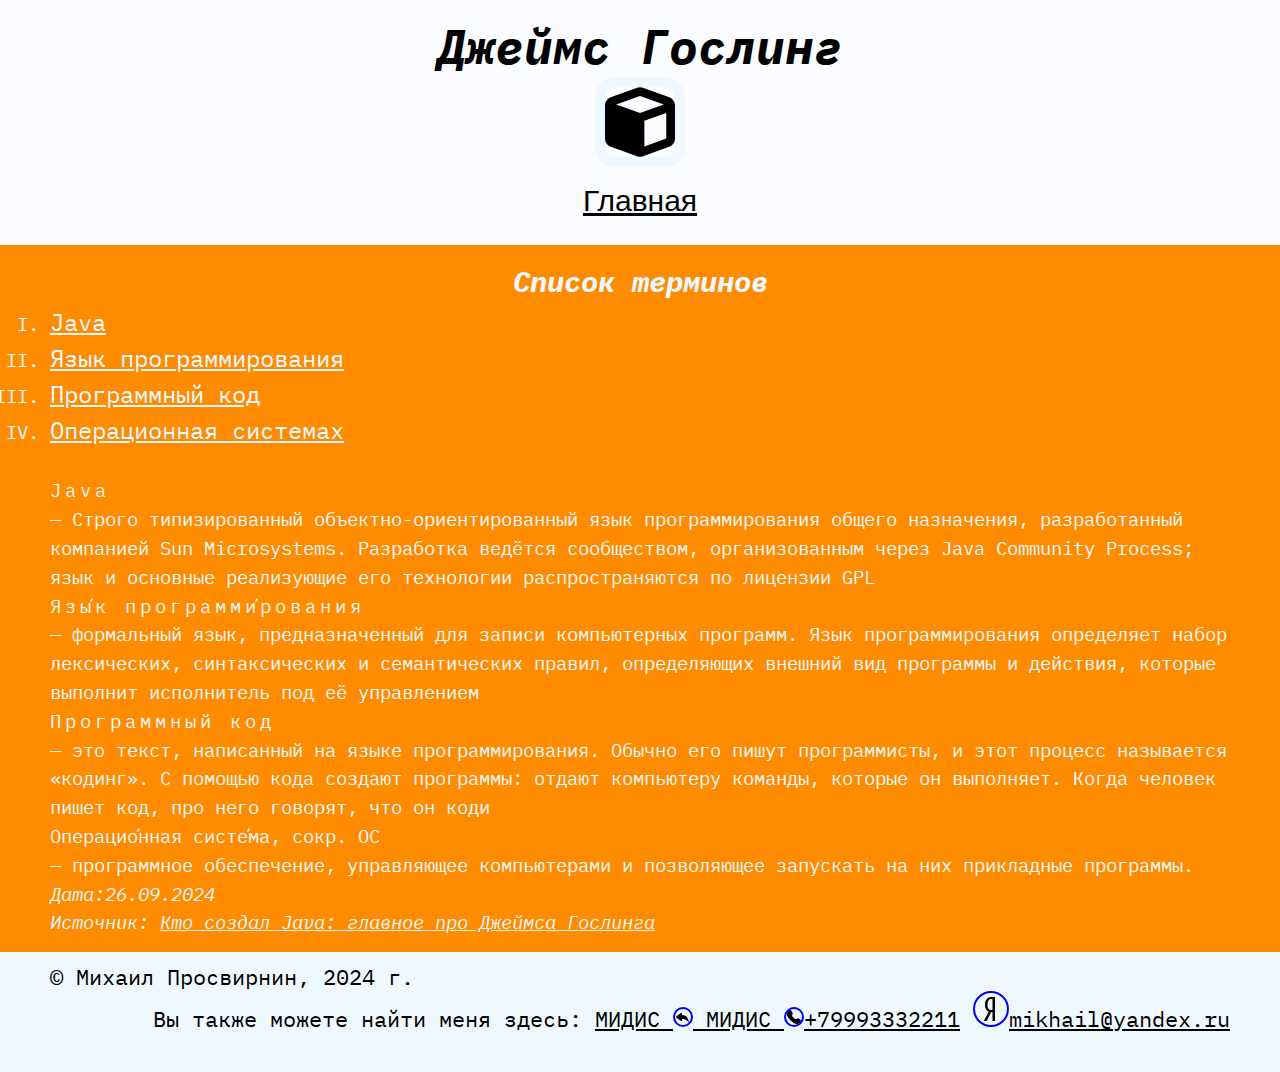
==== article 4.html @ 3c3e7917 "Add files via upload" ====
<!DOCTYPE html>
<html lang="ru">

<head>
    <meta charset="UTF-8">
    <meta name="viewport" content="width=device-width, initial-scale=1.0">
    <title>Проект</title>
    <link rel="preconnect" href="https://fonts.googleapis.com">
    <link rel="preconnect" href="https://fonts.gstatic.com" crossorigin>
    <link
        href="https://fonts.googleapis.com/css2?family=IBM+Plex+Mono:ital,wght@0,100;0,200;0,300;0,400;0,500;0,600;0,700;1,100;1,200;1,300;1,400;1,500;1,600;1,700&display=swap"
        rel="stylesheet">

    <link rel="stylesheet" href="css/style.css">
</head>

<body>
    <header>
        <h1>
            Джеймс Гослинг
        </h1>
        <img src="img/cube-solid.svg" alt="logo" width="70px">
        <nav>
            <p>
                <a class="menu-item" href="index.html">Главная</a>
            </p>
        </nav>
    </header>
    <main>
        <section class="content">
            <h2>
                Список терминов
            </h2>
            <ol start="1" type="I">
                <li><a class="whi" href="#p1">Java</a></li>
                <li><a class="whi" href="#p2">Язык программирования</a></li>
                <li><a class="whi" href="#p3">Программный код</a></li>
                <li><a class="whi" href="#p4">Операционная системах</a></li><br>
            </ol>
            <p>
            <dl>
                <dt id="p1">Java</dt>
                <dd>— Cтрого типизированный объектно-ориентированный язык программирования общего назначения,
                    разработанный компанией Sun Microsystems. Разработка ведётся сообществом, организованным через Java
                    Community Process; язык и основные реализующие его технологии распространяются по лицензии GPL</dd>
                <dt id="p2">Язы́к программи́рования</dt>
                <dd> — формальный язык, предназначенный для записи компьютерных программ. Язык программирования
                    определяет набор лексических, синтаксических и семантических правил, определяющих внешний вид
                    программы и действия, которые выполнит исполнитель под её управлением</dd>
                <dt id="p3">Программный код</dt>
                <dd>— это текст, написанный на языке программирования. Обычно его пишут программисты, и этот процесс
                    называется «кодинг». С помощью кода создают программы: отдают компьютеру команды, которые он
                    выполняет. Когда человек пишет код, про него говорят, что он коди</dd>
                <dt id="p4">Операцио́нная систе́ма, сокр. ОС</dt>
                <dd>— программное обеспечение, управляющее компьютерами и позволяющее запускать на них прикладные
                    программы.</dd>
            </dl>
            </p>
            <data class="data" datatime="26.09.2024">Дата:26.09.2024</data><br>
            <cite class="cites">Источник: <a class="ist" href="https://habr.com/ru/companies/jugru/articles/502062/"
                    target="_blank">Кто создал Java: главное про Джеймса Гослинга</a></cite>
        </section>

    </main>
    <footer>
        <section class="fut">
            &copy; Михаил Просвирнин, 2024 г.
            <div class="contac">Вы также можете найти меня здесь: <a class="styleA" href="https://midis.ru/"
                    target="_blank"> МИДИС </a>
                    <a class="styleA" href="https://midis.ru/" target="_blank"><img class="pics"  src="img/reply-fill.svg" alt=""> МИДИС </a>
                    <a class="styleA" href="tel:79993332211"><img  class="pics" src="img/telephone-fill.svg" alt="">+79993332211</a>
                    <a class="styleA" href="mailto:mikhail@yandex.ru"><img  class="pics" src="img/icons8-яндекс-логотип.svg" alt="yandexlogo">mikhail@yandex.ru</a>
            </div>
            </p>
        </section>
    </footer>

</body>

</html>
---- css/style.css ----
* {
    margin: 0;
    padding: 0;
}

html {
    font-size: 1.2em;
    font-family: "IBM Plex Mono", monospace;
}

body {
    background-color: rgb(255, 255, 255);
}

header {
    background-color: rgba(240, 247, 255, 0.363);
    min-height: 120px;
    text-align: center;
    padding: 15px;
}

footer {
    background-color: aliceblue;
    min-height: 100px;
    padding: 10px 50px;
}

.about {
    background-color: rgb(59, 12, 187);
    padding-left: 50px;
    padding-right: 50px;
    padding-bottom: 20px;
    color: white;
}

.articles {
    background-color: rgb(33, 17, 173);
    padding-left:70px;
    padding-right: 50px;
    padding-bottom: 20px;
    color: white;
    line-height: 2;
}

h2 {
    text-align: center;
    font-style:italic ;
}
h3 {
    text-align: center;
    font-style:italic ;
}


.avatar {
    width: 50rem;
    margin: 0 auto;

    display:block;
}

h1 {
    font-size: 2.5rem;
    font-style: italic;
}

p {
    font-size: 1rem;
    line-height: 2rem;
    font-family: "Montserrat", sans-serif;
    color: aliceblue;

}


.menu-item{
    display: inline-block;
    margin: 10px 20px;
    font-size: 30px;
    color:black;

}

.content{
    background-color: darkorange;
    padding: 15px 50px;
    color: aliceblue;
    line-height: 1.5;
}
.Info{
    background-color:rgb(33, 17, 173) ;
}


.quot{
    width: 300px;
    height: auto;
    margin: 0px 30px 20px 250px;
}

.ark{
    color: white;
}
.gosling1{
    display:block;
    width: 25rem;
    margin: 0px;
}
.javalogo{
    width: 30rem;
    display: block;
}
.facts{
    margin-left: 10px;
}

.data{
    font-style: italic;
}

.ist{
    color: aliceblue;
}

.contac{
    text-align: right;
}

.styleA{
    color:black ;
}

.fut{
    font-size: 22px;
}

.imges{
    width: 30rem;
    display: block;
    border: 10px solid aliceblue;
    border-radius: 20px;
}
img{
    border: 10px solid aliceblue;
    border-radius: 20px;
}
#backComm input[type="text"]{
    height: 20px;
    width: 250px;
    padding: 5px;
    margin-bottom: 10px;
    background-color: goldenrod
}
#backComm input[type="email"]{
    height: 20px;
    width: 250px;
    padding: 5px;
    margin-bottom: 10px;
    background-color: goldenrod;
}
#backComm input[type="number"]{
    height: 20px;
    width: 250px;
    padding: 5px;
    margin-bottom: 10px;
    background-color: goldenrod;
}
#backComm select{
    height: 30px;
    width: 250px;
    padding: 5px;
    margin-bottom: 10px;
    background-color: goldenrod;
}
#backComm input[type="submit"]{
    height: 30px;
    width: 160px;
    padding: 5px;
    margin-bottom: 10px;
    background-color: rgb(40, 204, 196);
}
#backComm input[type="submit"]:hover{
    background-color: rgb(34, 18, 155);
}
label{
    color: goldenrod;
    font-size: 23px;
}

#backComm input[id="textmessage"]{
    width: 200px;
    padding: 5px 5px 180px 5px;
    text-align: left
}
    /*

input[type=submit]{

    padding: 10px 20px;
    background-color: rgb(198, 108, 243);
    border: 1px solid purple;
    color:purple ;
    border-radius: 5px;
}

input[type=submit]:hover{
    background-color: palevioletred;
    color: aliceblue;
}


input[type=submit]:disabled{
    background-color: grey;
    color: white;
    border: grey;
}


input[type=email],
input[type=password],
input[type=number]{

    background-color: rgb(245, 245, 245);
    border: none;
    border-radius: 0;
    padding: 10px;
    width: 150px;
    border-bottom: grey 3px solid;
    color: black;
}

input[type=email]:hover,
input[type=password]:hover,
input[type=number]:hover{

    background-color:rgb(150, 150, 200) ;
} 
*/
.whi{
    color: aliceblue;   
    font-size: 24px;
}

.tableJava{
    border: 8px black solid;
    border-collapse: collapse;
}

.tableJava td, 
.tableJava th{
    font-size: 20px;
    border-bottom: 8px black solid;
    border-left: 8px black solid;
    padding: 15px;
    color: white;

}

.tableJava tr:nth-child(even){
    background-color: goldenrod;
    color: aliceblue;
}
.tableJava td:first-of-type,.tableJava td:last-of-type  {
    font-weight: bold;
    font-size: 24px; ;
    color: lightgreen;
}


/*
#form-example{
    width: 350px;
    margin: 20px auto;
}

#form-example input{
    background-color:indigo ;
}
#form-example input[type = 'submit']{
    background-color:  rgb(165, 42, 138);
    border: none;
    border-bottom: 7px solid rgb(83, 22, 70) ;
    padding: 7px;
}
#form-example input[type = 'submit']:hover{
    background-color:rgb(83, 22, 70) ;
    border: rgb(83, 22, 70) 2px solid;
    border-bottom: 7px solid rgb(44, 11, 37) ;
    
}

#form-example input[type = 'submit']:disabled{
    background-color:rgb(68, 68, 68) ;
    border: rgb(68, 68, 68) 2px solid;
    border-radius: 7px;
}

#form-example input[type = 'text'],
#form-example input[type = 'password']{
    background-color: lavender;
    border: none;
    border-bottom: 7px solid rgb(83, 22, 70) ;
    padding: 7px;
}   

#form-example input[type = 'text']:hover,
#form-example input[type = 'password']:hover{
    background-color:rgb(181, 181, 201) ;
} */

.whi{
    color:aliceblue;   
    font-size: 24px;
}
.whi:hover{
    color: rgb(167, 171, 175);
}

.styleA:hover{
    color: rgb(167, 171, 175);
}
.ark:hover{
    color: rgb(167, 171, 175);
}

.ist:hover{
    color: rgb(167, 171, 175);
}
.menu-item:hover{
    color: rgb(167, 171, 175);
}

.whi:focus, .styleA:focus, .ark:focus, .ist:focus, .menu-item:focus{
    outline: none;
    color: cornflowerblue;
    border-bottom:white 3px solid ;
}

.imprt::before{
    content: " (Важно!)";
    color: darkorange;
    background-color:aliceblue;
    border:darkorange 2px solid ;
}

p::first-line{
    letter-spacing: 4px;
}

#p1::first-line, #p2::first-line,#p3::first-line,#qup4::first-line{
    letter-spacing: 4px;
}


p:lang(eu){
    font-style: italic;
    font-weight: bold;
}


.about p{
    color:darkorange ;
}

.about h3{
    color: goldenrod;
}

.about data{
    color: goldenrod;
}

.about ol{
    color: goldenrod;
}

.about h2{
    color: goldenrod;
}

.about a{
    color: goldenrod;

}

.about cite{
    color: goldenrod;

}

.styleA img{
    border: 2px solid blue;
}
.tablec{
background-color: rgb(59, 12, 187);
    padding-left: 50px;
    padding-right: 50px;
    padding-bottom: 20px;
    color: white;
}

caption{
    font-weight: bold;
    font-size: 30px;
}
#articles a::after{
    content: "\A";
    white-space: pre;
    display: block;
}
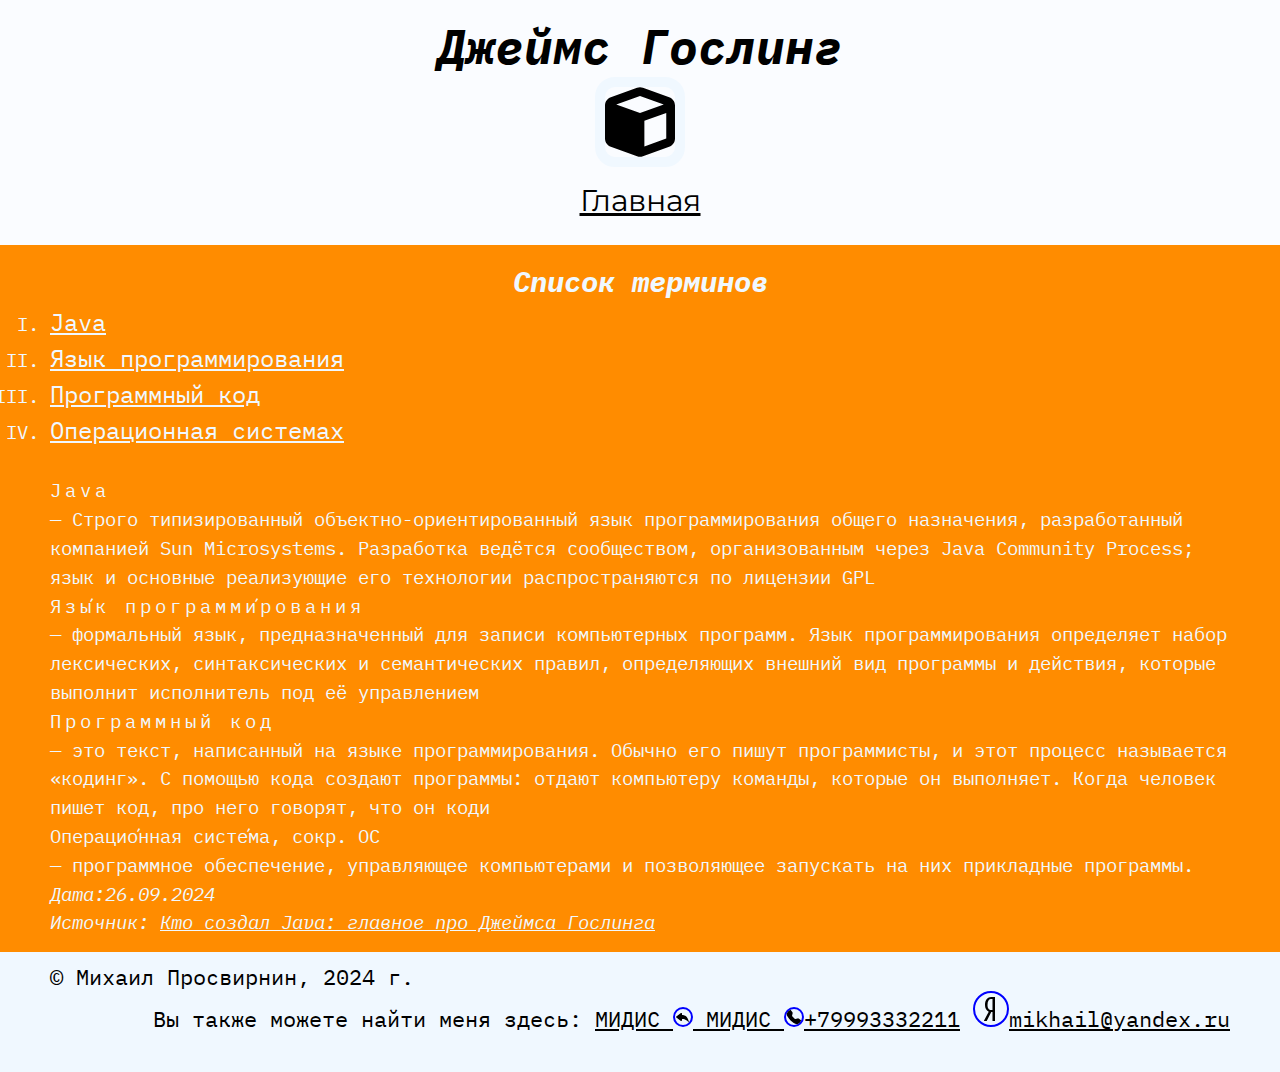
==== commit e719a405: "article 4.html" ====
--- a/article 4.html
+++ b/article 4.html
@@ -4,7 +4,17 @@
 <head>
     <meta charset="UTF-8">
     <meta name="viewport" content="width=device-width, initial-scale=1.0">
-    <title>Проект</title>
+    <meta name="keywords" content="java,Джеймс Гослинг, джава">
+    <meta name="description" content="Джеймс Гослинг - отец популярного языка программирования Java, удивительный человек, совершивший вклад в мировую IT-сферу.">
+    <title>Джеймс Гослинг</title>
+    <meta property="og:title" content="Джеймс Гослинг">
+    <meta property="og:site_name" content="Джеймс Гослинг">
+    <meta property="og:url" content="https://1le4.github.io/MikhailProsvirnin/">
+    <meta property="og:description" content="Джеймс Гослинг - отец популярного языка программирования Java, удивительный человек, совершивший вклад в мировую IT-сферу.">
+    <meta property="og:image" content="img/java.png">
+    <link rel="icon" type="image/ico" sizes="32x32" href="img/icon.ico">
+    <link rel="icon" type="image/ico" sizes="16x16" href="img/icon.ico">
+    <link rel="shortcut icon" href="img/icon.ico">
     <link rel="preconnect" href="https://fonts.googleapis.com">
     <link rel="preconnect" href="https://fonts.gstatic.com" crossorigin>
     <link
@@ -12,6 +22,18 @@
         rel="stylesheet">
 
     <link rel="stylesheet" href="css/style.css">
+    <link rel="preconnect" href="https://fonts.googleapis.com">
+    <!-- Chrome, Firefox OS and Opera -->
+<meta name="theme-color" content="#4285f4" />
+<!-- Windows Phone -->
+<meta name="msapplication-navbutton-color" content="#4285f4" />
+<!-- iOS Safari -->
+<meta name="apple-mobile-web-app-capable" content="yes" />
+<meta name="apple-mobile-web-app-status-bar-style" content="black-transcluent" />
+<!-- Яндекс.Браузер -->
+<meta name="viewport" content="ya-title=#000000,ya-dock=fade" />
+<link rel="preconnect" href="https://fonts.gstatic.com" crossorigin>
+<link href="https://fonts.googleapis.com/css2?family=Montserrat:ital,wght@0,100..900;1,100..900&family=Oswald:wght@200..700&display=swap" rel="stylesheet">
 </head>
 
 <body>
@@ -77,4 +99,4 @@
 
 </body>
 
-</html>+</html>
